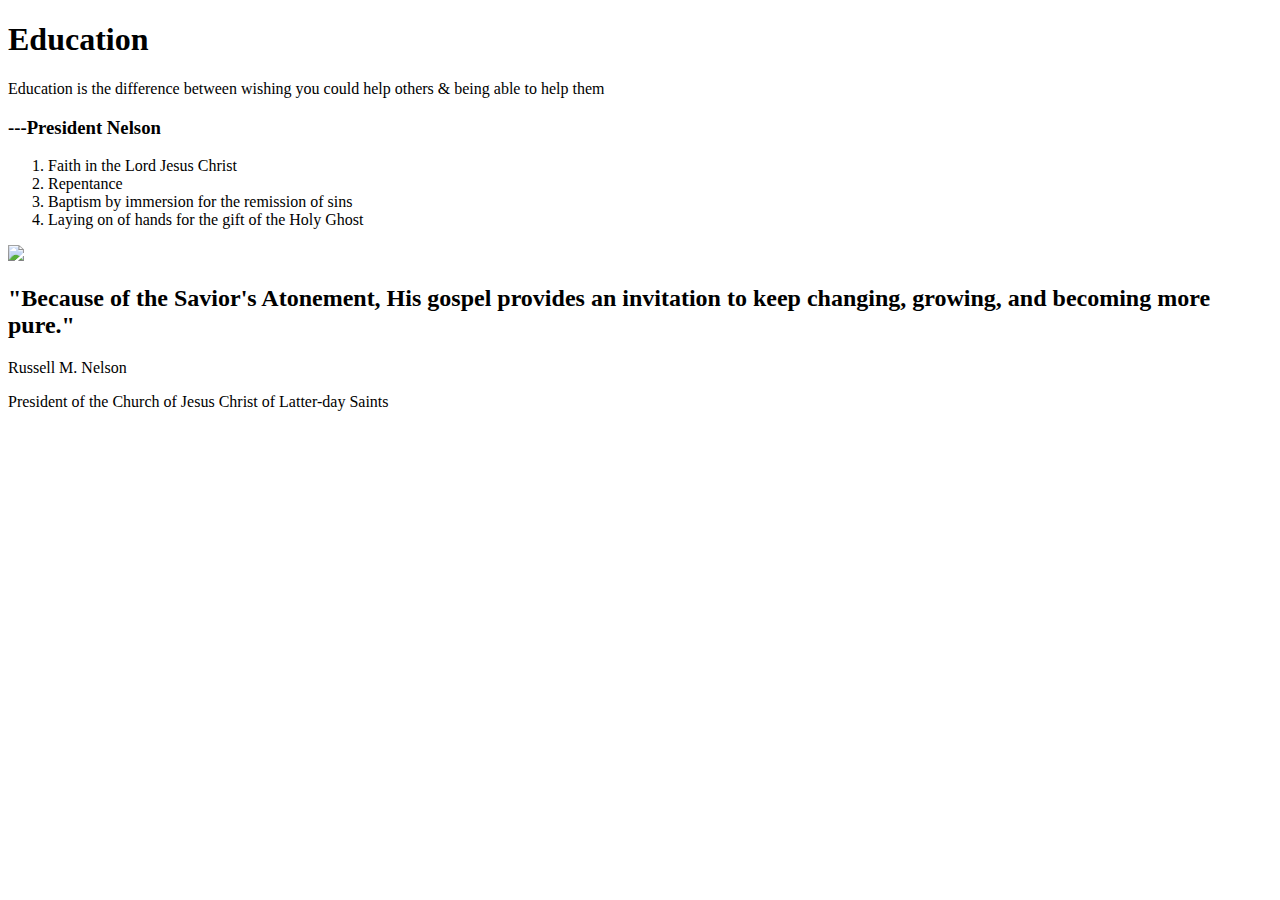
==== W04_ICE/index.html @ 5152c019 "Ice Challenge&Updates" ====
<!DOCTYPE html>
<html lang="en">
<head>
    <meta charset="UTF-8">
    <meta http-equiv="X-UA-Compatible" content="IE=edge">
    <meta name="viewport" content="width=device-width, initial-scale=1.0">
    <title>Document</title>
    <link rel="stylesheet" href="/wdd130master/W04_ICE/styles.css/styles.css">
    <link type="text/css" rel="stylesheet" href="styles/site-plan-rafting.css" />
</head>
<body>
    <div id="toptext">
    <div id="whitetext">
    <h1 id="Education">Education</h1>
    <p>Education is the difference between wishing you could help others & being able to help them</p>
    <h3> ---President Nelson </h3>
    </div id="whitetext">
    <ol>
        <li>Faith in the Lord Jesus Christ</li>
        <li>Repentance</li>
        <li>Baptism by immersion for the remission of sins</li>
        <li>Laying on of hands for the gift of the Holy Ghost</li>
    </ol>
    </div id="toptext">
    <div id="photo">
    <img id="nelson" src="/wdd130master/W04_ICE/images/nelson.png" width="10%">
    </div id="photo">
    <div id="whitetext2">
    <h2>"Because of the Savior's Atonement, His gospel provides an invitation to keep changing, growing, and becoming more pure."</h2>
    </div id="whitetext2">
    <div id="bottomtext">
    <p>Russell M. Nelson</p>   
    <p>President of the Church of Jesus Christ of Latter-day Saints</p>
    </div id="bottomtext">
</body>
</html>
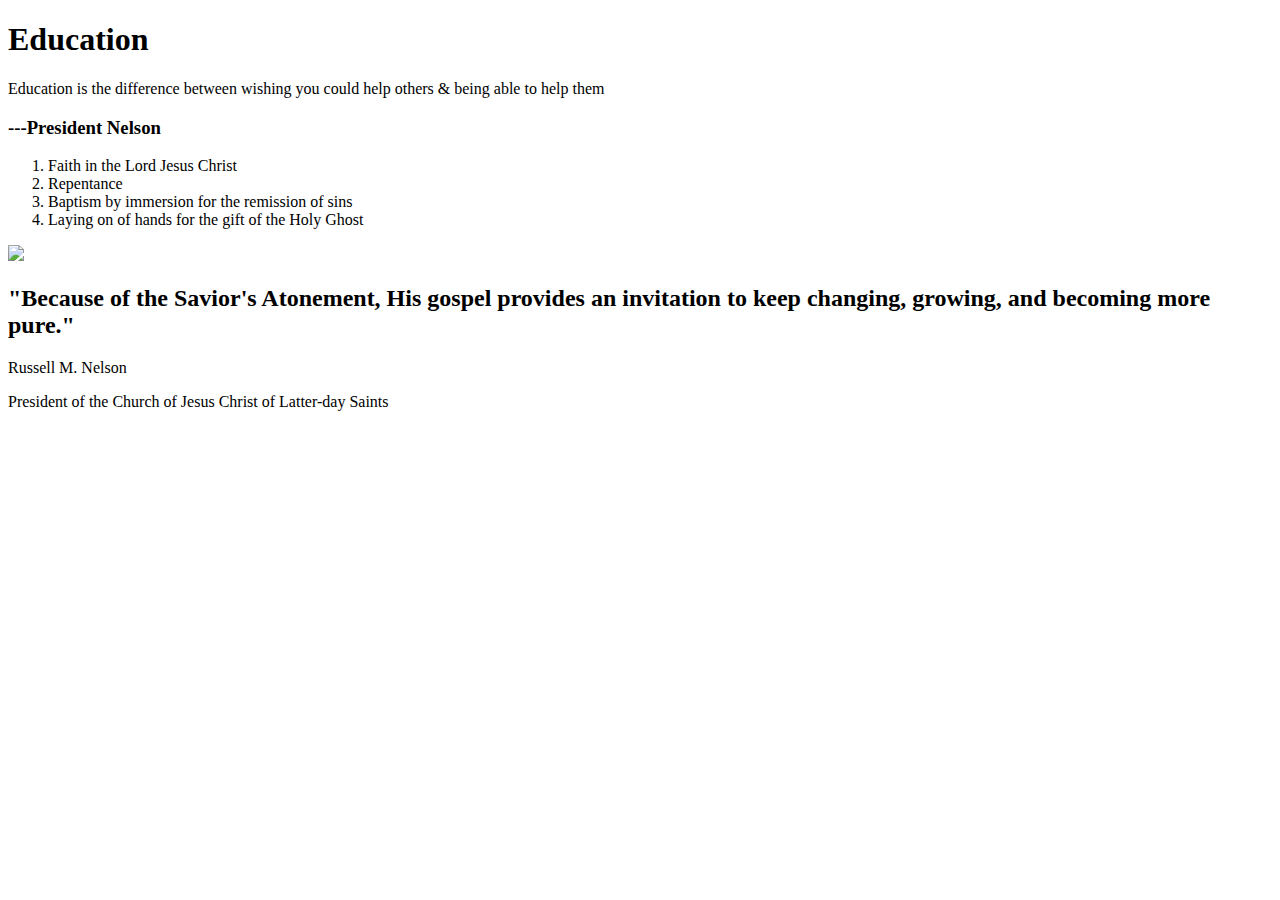
==== commit 0d60d010: "ICE" ====
--- a/W04_ICE/index.html
+++ b/W04_ICE/index.html
@@ -4,7 +4,7 @@
     <meta charset="UTF-8">
     <meta http-equiv="X-UA-Compatible" content="IE=edge">
     <meta name="viewport" content="width=device-width, initial-scale=1.0">
-    <title>Document</title>
+    <title>W04_ICE Challenge</title>
     <link rel="stylesheet" href="/wdd130master/W04_ICE/styles.css/styles.css">
     <link type="text/css" rel="stylesheet" href="styles/site-plan-rafting.css" />
 </head>
